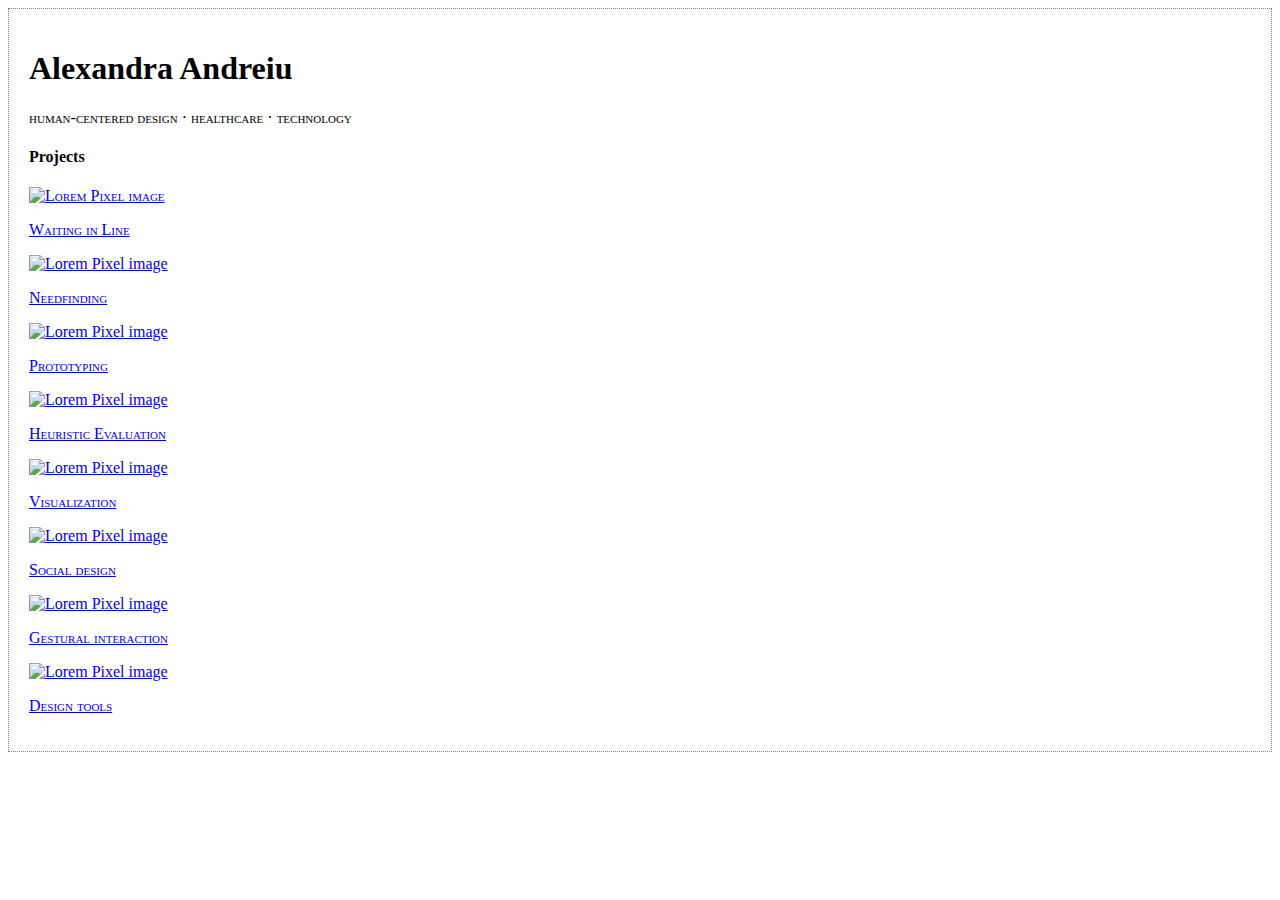
==== static/index.html @ f8267c8d "adding stlying features" ====
<!doctype html>

<html>
<head>
	<title>HCI Project Portfolio</title>	
	<meta charset="utf-8">
	<meta name="viewport" content="width=device-width, initial-scale=1.0">

	<link href="css/introHCI.css" rel="stylesheet">
	<!-- this is a comment in HTML -->

    <!-- HTML5 Shim and Respond.js IE8 support of HTML5 elements and media queries -->
    <!-- WARNING: Respond.js doesn't work if you view the page via file:// -->
    <!--[if lt IE 9]>
      <script src="https://oss.maxcdn.com/libs/html5shiv/3.7.0/html5shiv.js"></script>
      <script src="https://oss.maxcdn.com/libs/respond.js/1.3.0/respond.min.js"></script>
    <![endif]-->        
</head>

<body>
	<div>
		<!-- h1 through h6 are headers. The higher the number, the smaller the header -->
		<!-- p means paragraph -->
		<div>
			<h1>Alexandra Andreiu</h1>
			<p>human-centered design &middot; healthcare &middot; technology</p>
		</div>


		<h4>Projects</h4>
		<!-- divs are invisible structuring elements that stack vertically by default. Use them to organize your code -->
		<!-- img tags are images. Lorem Pixel will deliver random images; handy! -->
		<!-- a are anchors, also known as hyperlinks. Use the href attribute to tell the browser where to go when the user clicks -->
		<div class="project" id="project1">
			<a href="project.html">
				<img src="images/lorempixel.people.1.jpeg" alt="Lorem Pixel image">
				<p>Waiting in Line</p>
			</a>
		</div>
		<div class="project" id="project2">
			<a href="project.html">
				<img src="images/lorempixel.city.1.jpeg" alt="Lorem Pixel image">
				<p>Needfinding</p>
			</a>
		</div>
		<div class="project" id="project3">
			<a href="project.html">
				<img src="images/lorempixel.technics.1.jpeg" alt="Lorem Pixel image">
				<p>Prototyping</p>
			</a>
		</div>
		<div class="project" id="project4">
			<a href="project.html">
				<img src="images/lorempixel.abstract.1.jpeg" alt="Lorem Pixel image">
				<p>Heuristic Evaluation</p>
			</a>
		</div>
		<div class="project" id="project5">
			<a href="project.html">
				<img src="images/lorempixel.abstract.8.jpeg" alt="Lorem Pixel image">
				<p>Visualization</p>
			</a>
		</div>
		<div class="project" id="project6">
			<a href="project.html">
				<img src="images/lorempixel.people.2.jpeg" alt="Lorem Pixel image">
				<p>Social design</p>
			</a>
		</div>
		<div class="project" id="project7">
			<a href="project.html">
				<img src="images/lorempixel.technics.2.jpeg" alt="Lorem Pixel image">
				<p>Gestural interaction</p>
			</a>
		</div>
		<div class="project" id="project8">
			<a href="project.html">
				<img src="images/lorempixel.city.2.jpeg" alt="Lorem Pixel image">
				<p>Design tools</p>
			</a>
		</div>
	</div>
</body>
</html>
---- static/css/introHCI.css ----
/* applies to anything of class "example-class-selector" */
.example-class-selector {
	margin-top: 2em;
}

/* applies to any <p> descendants of an element of class "example-class-selector" */
.example-class-selector p {
	/* Colors are in hexadecimal: http://www.colorpicker.com/ */	
	color: #CC00AA;
}

p {
     font-variant: small-caps;
}

.project p {
     font-variant: small-caps;
}

#project1 {
     font-variant: small-caps;
}

/* this style exists to make it obvious that you've successfully linked
   the CSS to the page. feel free to remove it once the link is working. */
body {
     border: 1px dotted gray;
     padding: 20px;
}

.jumbotron {
	position: relative;
	background: none;
}

.jumbotron:after {
     content:"";
     background: url("http://lorempixel.com/1140/283");
     opacity: 0.2;
     top: 0;
     left: 0;
     bottom: 0;
     right: 0;
     position: absolute;
     z-index: -1;	
}
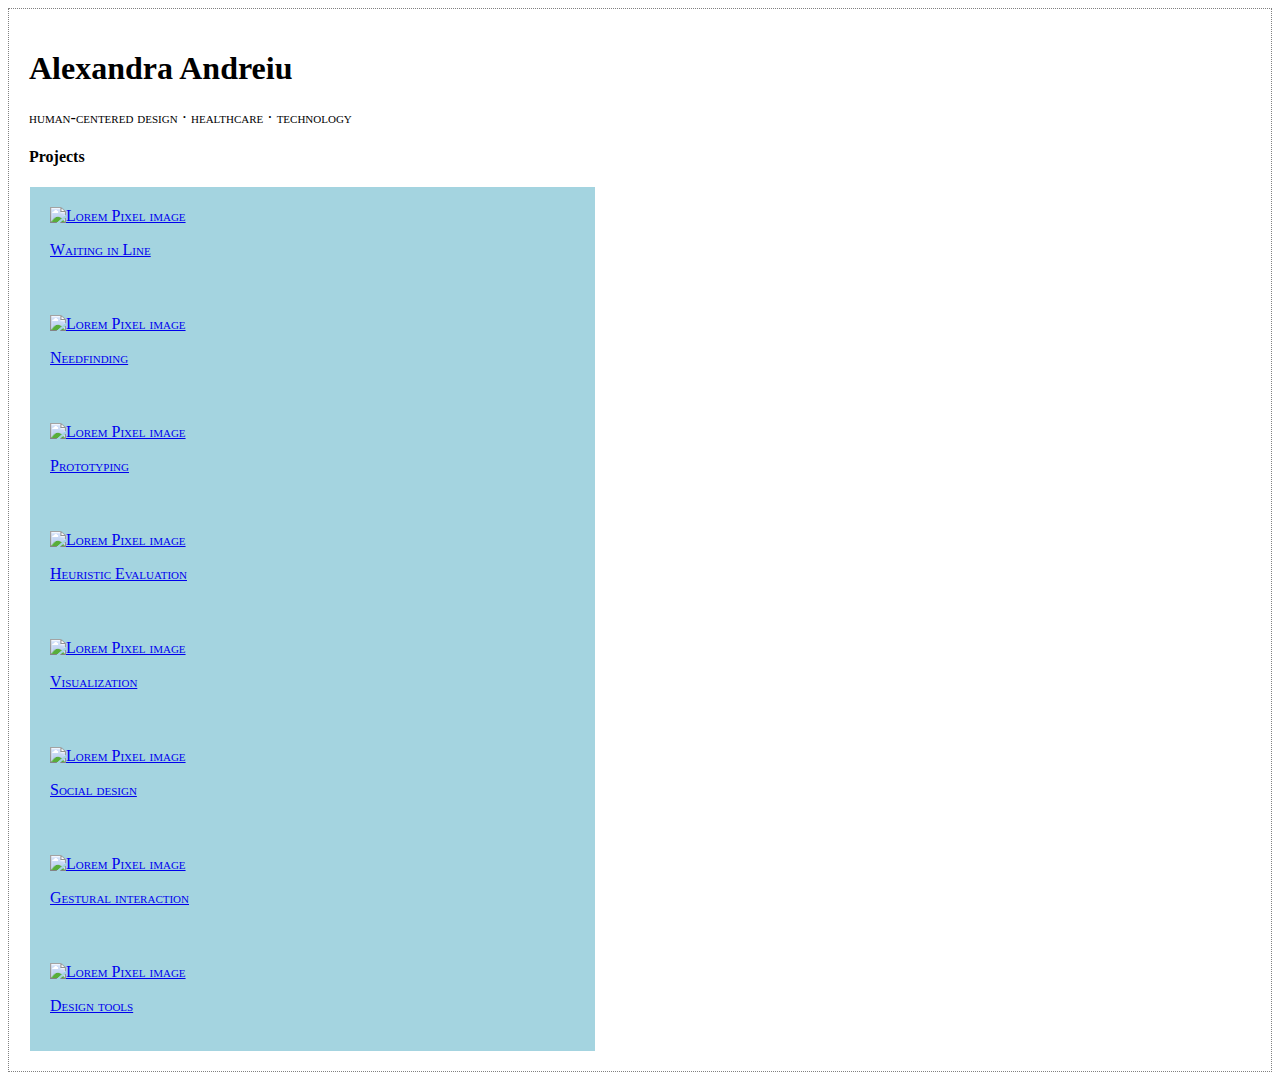
==== commit eae30371: "edits to portfolio page" ====
--- a/static/index.html
+++ b/static/index.html
@@ -5,10 +5,12 @@
 	<title>HCI Project Portfolio</title>	
 	<meta charset="utf-8">
 	<meta name="viewport" content="width=device-width, initial-scale=1.0">
-
+	<!-- Bootstrap -->
+	<link href="css/bootstrap.min.css" rel="stylesheet">
+	<link href="css/bootstrap-theme.min.css" rel="stylesheet">
+	<link href="css/introHCI.css" rel="stylesheet">
 	<link href="css/introHCI.css" rel="stylesheet">
 	<!-- this is a comment in HTML -->
-
     <!-- HTML5 Shim and Respond.js IE8 support of HTML5 elements and media queries -->
     <!-- WARNING: Respond.js doesn't work if you view the page via file:// -->
     <!--[if lt IE 9]>
@@ -18,7 +20,7 @@
 </head>
 
 <body>
-	<div>
+	<div class="container">
 		<!-- h1 through h6 are headers. The higher the number, the smaller the header -->
 		<!-- p means paragraph -->
 		<div>
@@ -32,53 +34,57 @@
 		<!-- img tags are images. Lorem Pixel will deliver random images; handy! -->
 		<!-- a are anchors, also known as hyperlinks. Use the href attribute to tell the browser where to go when the user clicks -->
 		<div class="project" id="project1">
-			<a href="project.html">
-				<img src="images/lorempixel.people.1.jpeg" alt="Lorem Pixel image">
+			<a href="project.html" class="thumbnail">
+				<img src="images/lorempixel.people.1.jpeg" alt="Lorem Pixel image" class="img">
 				<p>Waiting in Line</p>
 			</a>
 		</div>
 		<div class="project" id="project2">
-			<a href="project.html">
-				<img src="images/lorempixel.city.1.jpeg" alt="Lorem Pixel image">
+			<a href="project.html" class="thumbnail">
+				<img src="images/lorempixel.city.1.jpeg" alt="Lorem Pixel image" class="img">
 				<p>Needfinding</p>
 			</a>
 		</div>
 		<div class="project" id="project3">
-			<a href="project.html">
-				<img src="images/lorempixel.technics.1.jpeg" alt="Lorem Pixel image">
+			<a href="project.html" class="thumbnail">
+				<img src="images/lorempixel.technics.1.jpeg" alt="Lorem Pixel image" class="img">
 				<p>Prototyping</p>
 			</a>
 		</div>
 		<div class="project" id="project4">
-			<a href="project.html">
-				<img src="images/lorempixel.abstract.1.jpeg" alt="Lorem Pixel image">
+			<a href="project.html" class="thumbnail">
+				<img src="images/lorempixel.abstract.1.jpeg" alt="Lorem Pixel image" class="img">
 				<p>Heuristic Evaluation</p>
 			</a>
 		</div>
 		<div class="project" id="project5">
-			<a href="project.html">
-				<img src="images/lorempixel.abstract.8.jpeg" alt="Lorem Pixel image">
+			<a href="project.html" class="thumbnail">
+				<img src="images/lorempixel.abstract.8.jpeg" alt="Lorem Pixel image" class="img">
 				<p>Visualization</p>
 			</a>
 		</div>
 		<div class="project" id="project6">
-			<a href="project.html">
-				<img src="images/lorempixel.people.2.jpeg" alt="Lorem Pixel image">
+			<a href="project.html" class="thumbnail">
+				<img src="images/lorempixel.people.2.jpeg" alt="Lorem Pixel image" class="img">
 				<p>Social design</p>
 			</a>
 		</div>
 		<div class="project" id="project7">
-			<a href="project.html">
-				<img src="images/lorempixel.technics.2.jpeg" alt="Lorem Pixel image">
+			<a href="project.html" class="thumbnail">
+				<img src="images/lorempixel.technics.2.jpeg" alt="Lorem Pixel image" class="img">
 				<p>Gestural interaction</p>
 			</a>
 		</div>
 		<div class="project" id="project8">
-			<a href="project.html">
-				<img src="images/lorempixel.city.2.jpeg" alt="Lorem Pixel image">
+			<a href="project.html" class="thumbnail">
+				<img src="images/lorempixel.city.2.jpeg" alt="Lorem Pixel image" class="img">
 				<p>Design tools</p>
 			</a>
 		</div>
 	</div>
+	<!-- jQuery (necessary for Bootstrap's JavaScript plugins) -->
+	<script src="https://code.jquery.com/jquery.js"></script>
+	<!-- Include all compiled plugins (blelow), or include individual files as needed -->
+	<script src="js/bootstrap.min.js"></script>
 </body>
 </html>
--- a/static/css/introHCI.css
+++ b/static/css/introHCI.css
@@ -13,12 +13,13 @@
      font-variant: small-caps;
 }
 
-.project p {
+.project {
+     margin-left: 20px;
      font-variant: small-caps;
-}
-
-#project1 {
-     font-variant: small-caps;
+     margin-left: 1px;
+     background-color: #A4D4E0;
+     padding: 20px;
+     width: 525px;
 }
 
 /* this style exists to make it obvious that you've successfully linked
--- a/static/css/introHCI.css
+++ b/static/css/introHCI.css
@@ -13,12 +13,13 @@
      font-variant: small-caps;
 }
 
-.project p {
+.project {
+     margin-left: 20px;
      font-variant: small-caps;
-}
-
-#project1 {
-     font-variant: small-caps;
+     margin-left: 1px;
+     background-color: #A4D4E0;
+     padding: 20px;
+     width: 525px;
 }
 
 /* this style exists to make it obvious that you've successfully linked
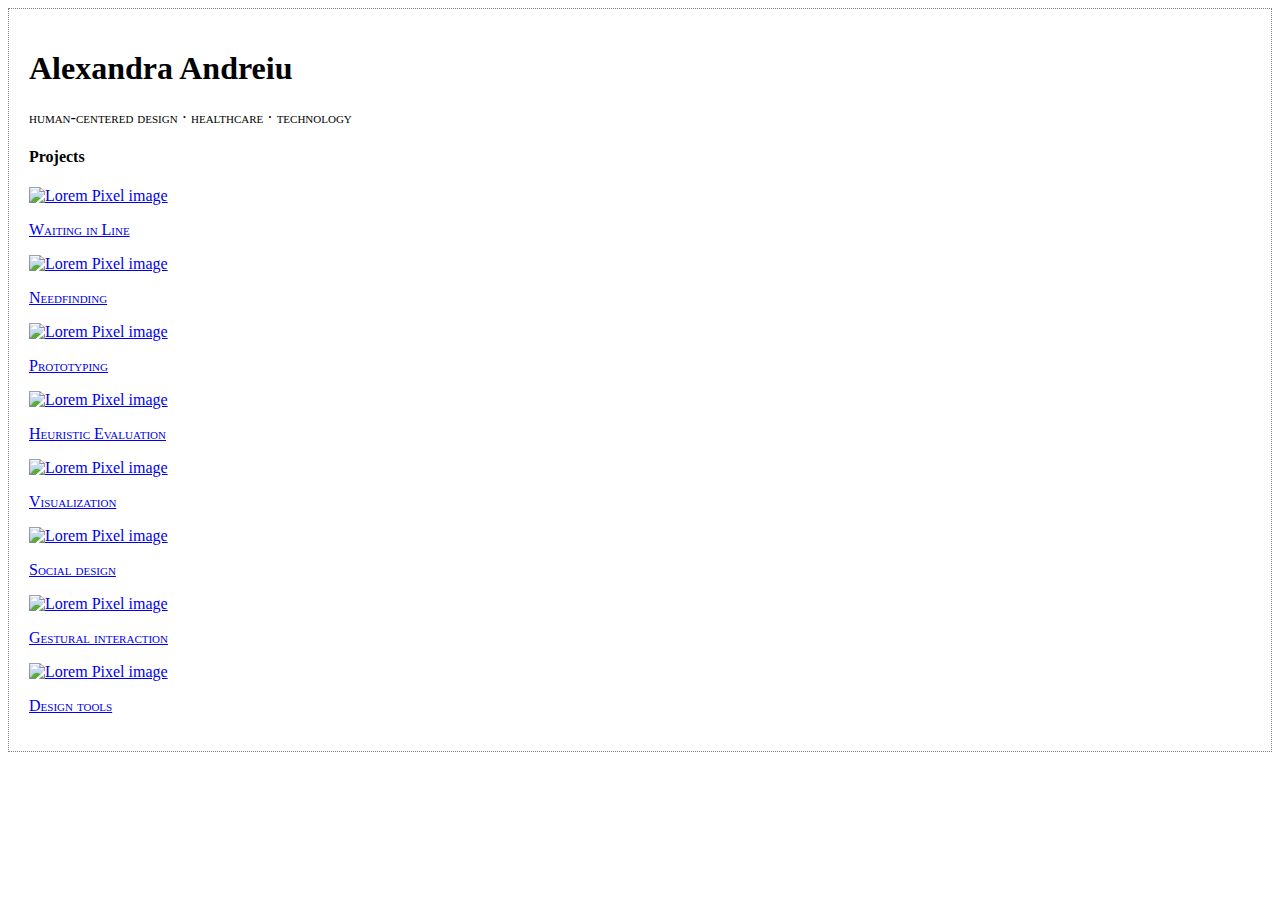
==== commit 53b99359: "fixing Javascript" ====
--- a/static/index.html
+++ b/static/index.html
@@ -23,7 +23,7 @@
 	<div class="container">
 		<!-- h1 through h6 are headers. The higher the number, the smaller the header -->
 		<!-- p means paragraph -->
-		<div>
+		<div class="jumbotron">
 			<h1>Alexandra Andreiu</h1>
 			<p>human-centered design &middot; healthcare &middot; technology</p>
 		</div>
@@ -86,5 +86,6 @@
 	<script src="https://code.jquery.com/jquery.js"></script>
 	<!-- Include all compiled plugins (blelow), or include individual files as needed -->
 	<script src="js/bootstrap.min.js"></script>
+	<script src="js/introHCI.js"></script>
 </body>
 </html>
--- a/static/css/introHCI.css
+++ b/static/css/introHCI.css
@@ -11,15 +11,6 @@
 
 p {
      font-variant: small-caps;
-}
-
-.project {
-     margin-left: 20px;
-     font-variant: small-caps;
-     margin-left: 1px;
-     background-color: #A4D4E0;
-     padding: 20px;
-     width: 525px;
 }
 
 /* this style exists to make it obvious that you've successfully linked
--- a/static/css/introHCI.css
+++ b/static/css/introHCI.css
@@ -11,15 +11,6 @@
 
 p {
      font-variant: small-caps;
-}
-
-.project {
-     margin-left: 20px;
-     font-variant: small-caps;
-     margin-left: 1px;
-     background-color: #A4D4E0;
-     padding: 20px;
-     width: 525px;
 }
 
 /* this style exists to make it obvious that you've successfully linked
